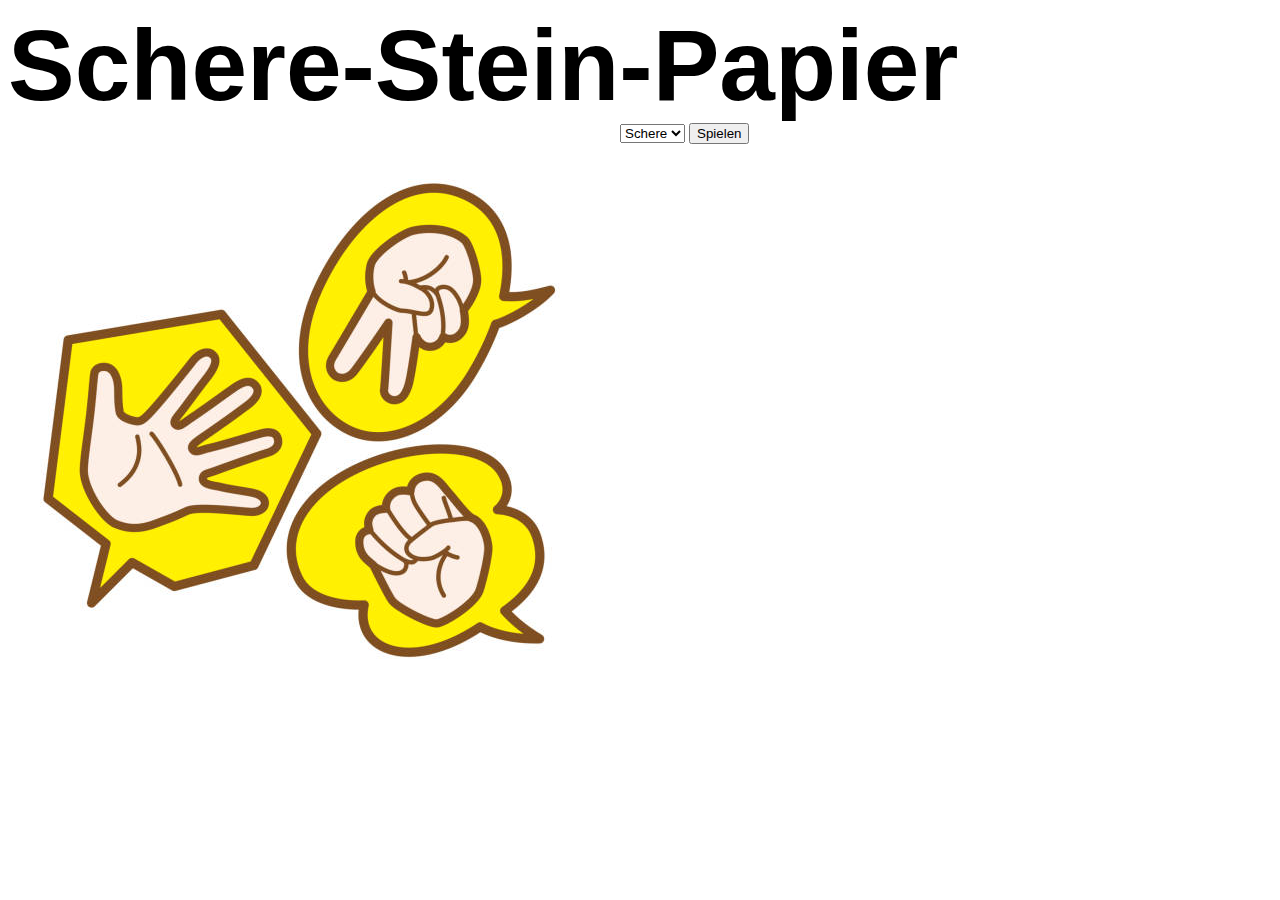
==== Projekte/01-Schere_Stein_Papier/index.html @ be550d41 "erste Dateien" ====
<!DOCTYPE html>
<html lang="en">
<head>
    <meta charset="UTF-8">
    <meta name="viewport" content="width=device-width, initial-scale=1.0">
    <title>Schere-Stein-Papier</title>
    <script src="script.js" defer></script>
    <link rel="stylesheet" href="style.css">
</head>
<body>


    <div class="header">Schere-Stein-Papier</div>

    
<div class="countainer">
    <div class="Picture"> <img src="Bilder/SchereSteinPapier.jpg" alt=""></div>
    
    <div id="bot"></div>

    <div id="player">

        <select name="SchereSteinPapier" id="StoneScissorsPaper">
            <option value="0">Schere</option>
            <option value="1">Stein</option>
            <option value="2">Papier</option>
        </select>

        <button id="play">Spielen</button>

        <div id="ausgabe"></div>

       
    </div>

    <div id="WinLoseTie"></div>

    <div id="Counter"></div>

</div>

</body>
</html>
---- Projekte/01-Schere_Stein_Papier/style.css ----
body{
    
}

.countainer{
    display: flex;
    flex-direction: row;
}

.header{
font-size: 100px;
font-family:'Lucida Sans', 'Lucida Sans Regular', 'Lucida Grande', 'Lucida Sans Unicode', Geneva, Verdana, sans-serif;
font-weight: 900;
}

.picture{

}

#bot{

}

#player{

}

#StoneScissorsPaper{

}

#play{

}

#ausgabe{

}

#WinLoseTie{

}

#Counter{

}
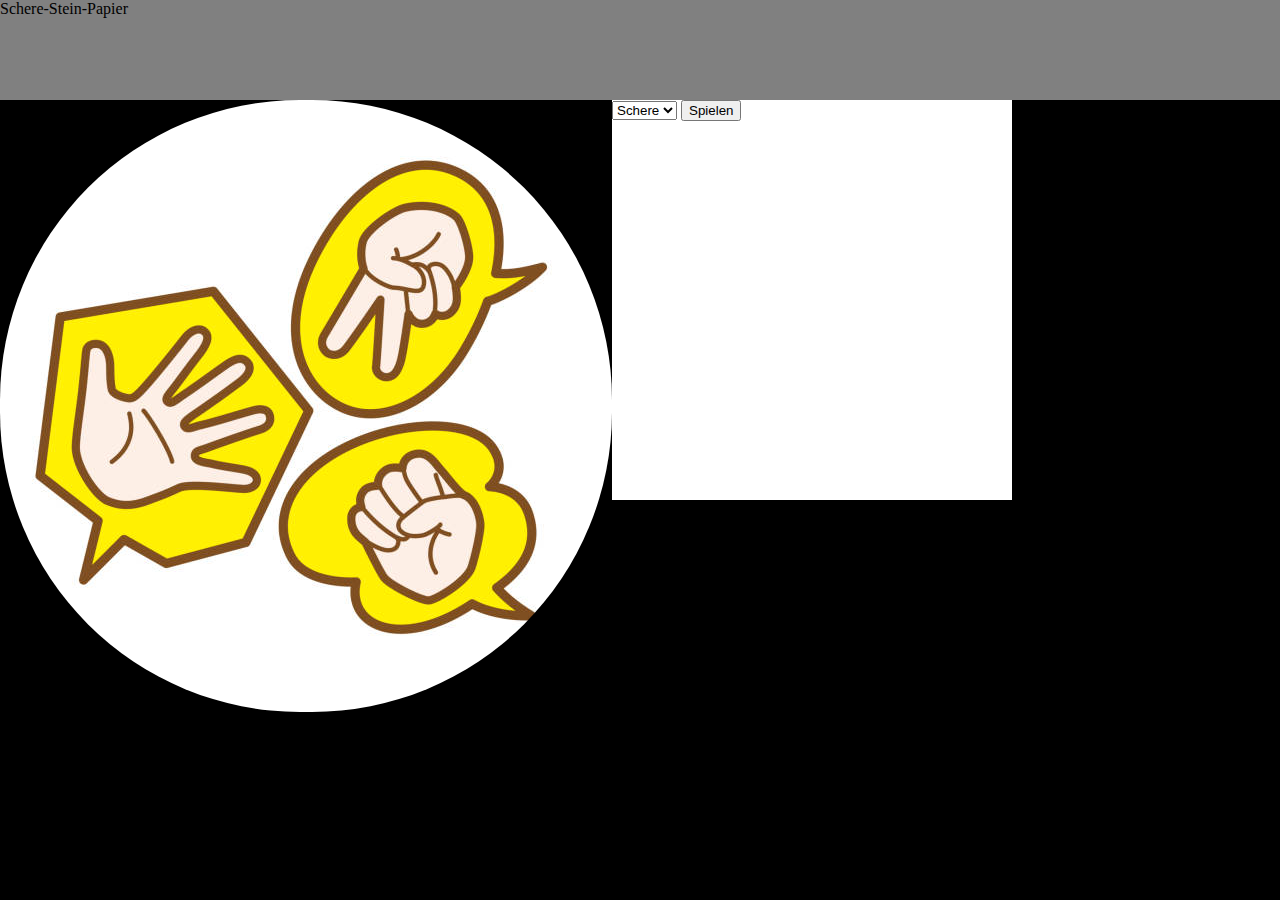
==== commit bba94bac: "first steps" ====
--- a/Projekte/01-Schere_Stein_Papier/index.html
+++ b/Projekte/01-Schere_Stein_Papier/index.html
@@ -13,31 +13,35 @@
     <div class="header">Schere-Stein-Papier</div>
 
     
-<div class="countainer">
-    <div class="Picture"> <img src="Bilder/SchereSteinPapier.jpg" alt=""></div>
-    
-    <div id="bot"></div>
+    <div class="countainer">
+        <div class="Picture"> <img src="Bilder/SchereSteinPapier.jpg" alt=""></div>
 
-    <div id="player">
 
-        <select name="SchereSteinPapier" id="StoneScissorsPaper">
-            <option value="0">Schere</option>
-            <option value="1">Stein</option>
-            <option value="2">Papier</option>
-        </select>
+        <div id="game">
 
-        <button id="play">Spielen</button>
+            <div id="player">
 
-        <div id="ausgabe"></div>
+                <select name="SchereSteinPapier" id="StoneScissorsPaper">
+                    <option value="0">Schere</option>
+                    <option value="1">Stein</option>
+                    <option value="2">Papier</option>
+                </select>
 
-       
+                <button id="play">Spielen</button>
+            </div>
+
+
+            <div id="ergebnis">
+                <div id="ausgabe"></div>
+                <div id="WinLoseTie"></div>
+            </div>
+
+        </div>
+
+        <div id="Counter"></div>
+
     </div>
 
-    <div id="WinLoseTie"></div>
-
-    <div id="Counter"></div>
-
-</div>
 
 </body>
 </html>--- a/Projekte/01-Schere_Stein_Papier/style.css
+++ b/Projekte/01-Schere_Stein_Papier/style.css
@@ -1,5 +1,21 @@
 body{
-    
+    background-color: black;
+    margin: 0px;
+}
+
+.header{
+    background-color: gray;
+    height: 100px;
+}
+
+#game{
+    background-color: white;
+    height: 400px;
+    width: 400px;
+}
+
+img{
+    border-radius: 300px;
 }
 
 .countainer{
@@ -7,40 +23,3 @@
     flex-direction: row;
 }
 
-.header{
-font-size: 100px;
-font-family:'Lucida Sans', 'Lucida Sans Regular', 'Lucida Grande', 'Lucida Sans Unicode', Geneva, Verdana, sans-serif;
-font-weight: 900;
-}
-
-.picture{
-
-}
-
-#bot{
-
-}
-
-#player{
-
-}
-
-#StoneScissorsPaper{
-
-}
-
-#play{
-
-}
-
-#ausgabe{
-
-}
-
-#WinLoseTie{
-
-}
-
-#Counter{
-
-}
